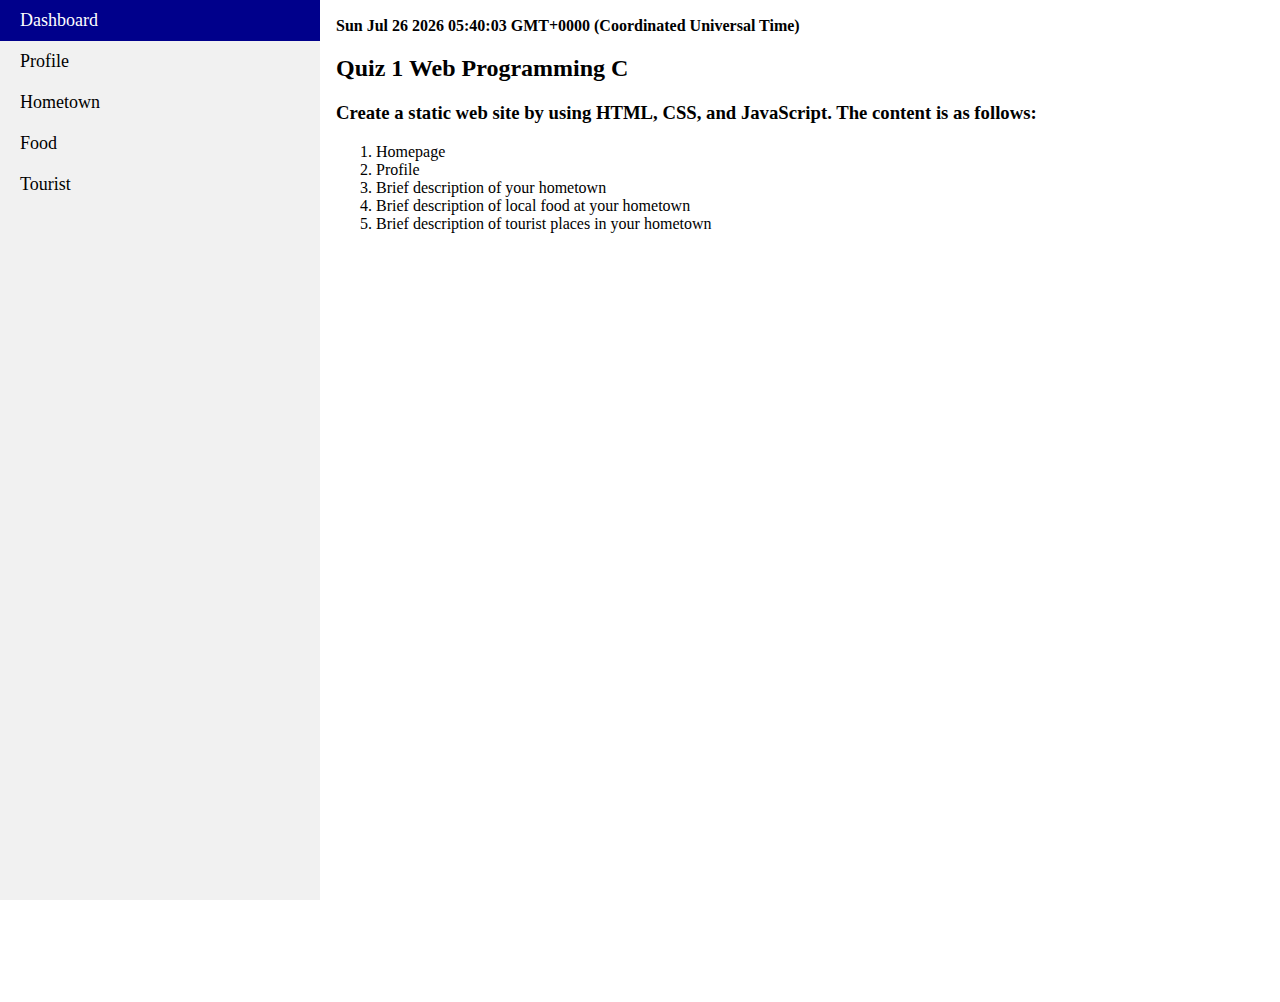
==== index.html @ b42b15e3 "new" ====
<!DOCTYPE html>
<html lang="en">
<head>
    <meta charset="UTF-8">
    <meta name="viewport" content="width=device-width, initial-scale=1.0">
    <title>Quiz 1</title>
    <link rel="stylesheet" href="index.css">
    <link rel="icon" href="icon.PNG">
</head>
<body>
    <ul>
        <li><a class="active" href="index.html">Dashboard</a></li>
        <li><a href="profile/profile.html">Profile</a></li>
        <li><a href="hometown/hometown.html">Hometown</a></li>
        <li><a href="food/food.html">Food</a></li>
        <li><a href="tourist/tourist.html">Tourist</a></li>
    </ul>
    <div style="margin-left:25%;padding:1px 16px;height:1000px;">
        
        <p id="demo"></p>
        <script>
            var d = new Date();
            document.getElementById("demo").innerHTML = d;
        </script>

        <h2>Quiz 1 Web Programming C</h2>
        <h3>Create a static web site by using HTML, CSS, and JavaScript. The content is as follows:</h3>
        <ol>
            <li>Homepage</li>
            <li>Profile</li>
            <li>Brief description of your hometown</li>
            <li>Brief description of local food at your hometown</li>
            <li>Brief description of tourist places in your hometown</li>
        </ol>
    </div>
</body>
</html>
---- index.css ----
body {
  margin: 0;
  background-image: url("background.png");
  /* background-size: 1500px 2000px; */
}

ul {
  list-style-type: none;
  margin: 0;
  padding: 0;
  width: 25%;
  background-color: #f1f1f1;
  position: fixed;
  height: 100%;
  overflow: auto;
}

li a {
  display: block;
  color: #000;
  padding: 10px 20px;
  font-size: large;
  text-decoration: none;
}

li a.active {
  background-color: darkblue;
  color: white;
}

li a:hover:not(.active) {
  background-color: #555;
  color: white;
}

#demo {
  font-weight: bold;
}

.container {
  width: 90%;
  overflow: hidden;
  background: black;
  margin: 20px auto;
  padding: 20px;
}

/* img {
  width:auto;
} */

/* ol {
    font-size: 30px;
} */

/* body {
    font-family: sans-serif, arial, verdana;
    color: chocolate;
    background-image: url("background.PNG");
    background-size: 1366px 768px;
}

h1 {
    font-family: Courier;
}

mark1 {
    background-color: cyan;
    color: black;
}

templateaaa {
    font-style: italic;
    font-variant:normal ;
} */
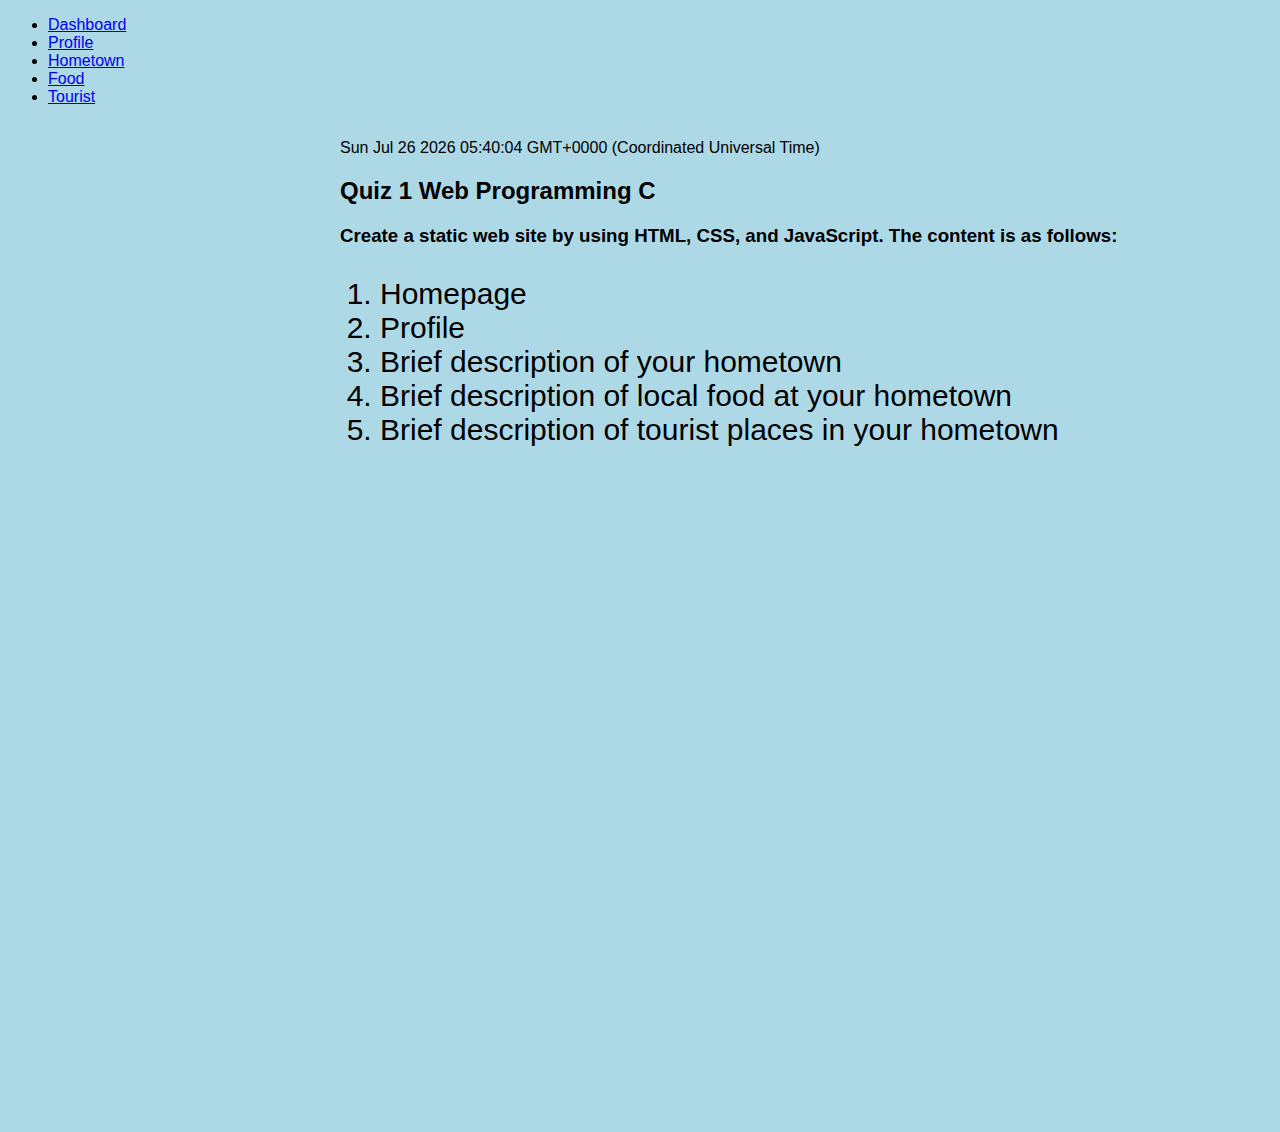
==== commit 82fe633c: "background" ====
--- a/index.html
+++ b/index.html
@@ -7,7 +7,7 @@
     <link rel="stylesheet" href="index.css">
     <link rel="icon" href="icon.PNG">
 </head>
-<body>
+<body background-image: url("background.png")>
     <ul>
         <li><a class="active" href="index.html">Dashboard</a></li>
         <li><a href="profile/profile.html">Profile</a></li>
@@ -34,4 +34,4 @@
         </ol>
     </div>
 </body>
-</html>+</html>
--- a/index.css
+++ b/index.css
@@ -1,63 +1,11 @@
-body {
-  margin: 0;
-  background-image: url("background.png");
-  /* background-size: 1500px 2000px; */
+ol {
+    font-size: 30px;
 }
 
-ul {
-  list-style-type: none;
-  margin: 0;
-  padding: 0;
-  width: 25%;
-  background-color: #f1f1f1;
-  position: fixed;
-  height: 100%;
-  overflow: auto;
-}
-
-li a {
-  display: block;
-  color: #000;
-  padding: 10px 20px;
-  font-size: large;
-  text-decoration: none;
-}
-
-li a.active {
-  background-color: darkblue;
-  color: white;
-}
-
-li a:hover:not(.active) {
-  background-color: #555;
-  color: white;
-}
-
-#demo {
-  font-weight: bold;
-}
-
-.container {
-  width: 90%;
-  overflow: hidden;
-  background: black;
-  margin: 20px auto;
-  padding: 20px;
-}
-
-/* img {
-  width:auto;
-} */
-
-/* ol {
-    font-size: 30px;
-} */
-
-/* body {
+body {
     font-family: sans-serif, arial, verdana;
-    color: chocolate;
-    background-image: url("background.PNG");
-    background-size: 1366px 768px;
+/*     background-image: url("background.PNG"); */
+    background-color: lightblue;
 }
 
 h1 {
@@ -72,4 +20,4 @@
 templateaaa {
     font-style: italic;
     font-variant:normal ;
-} */+}
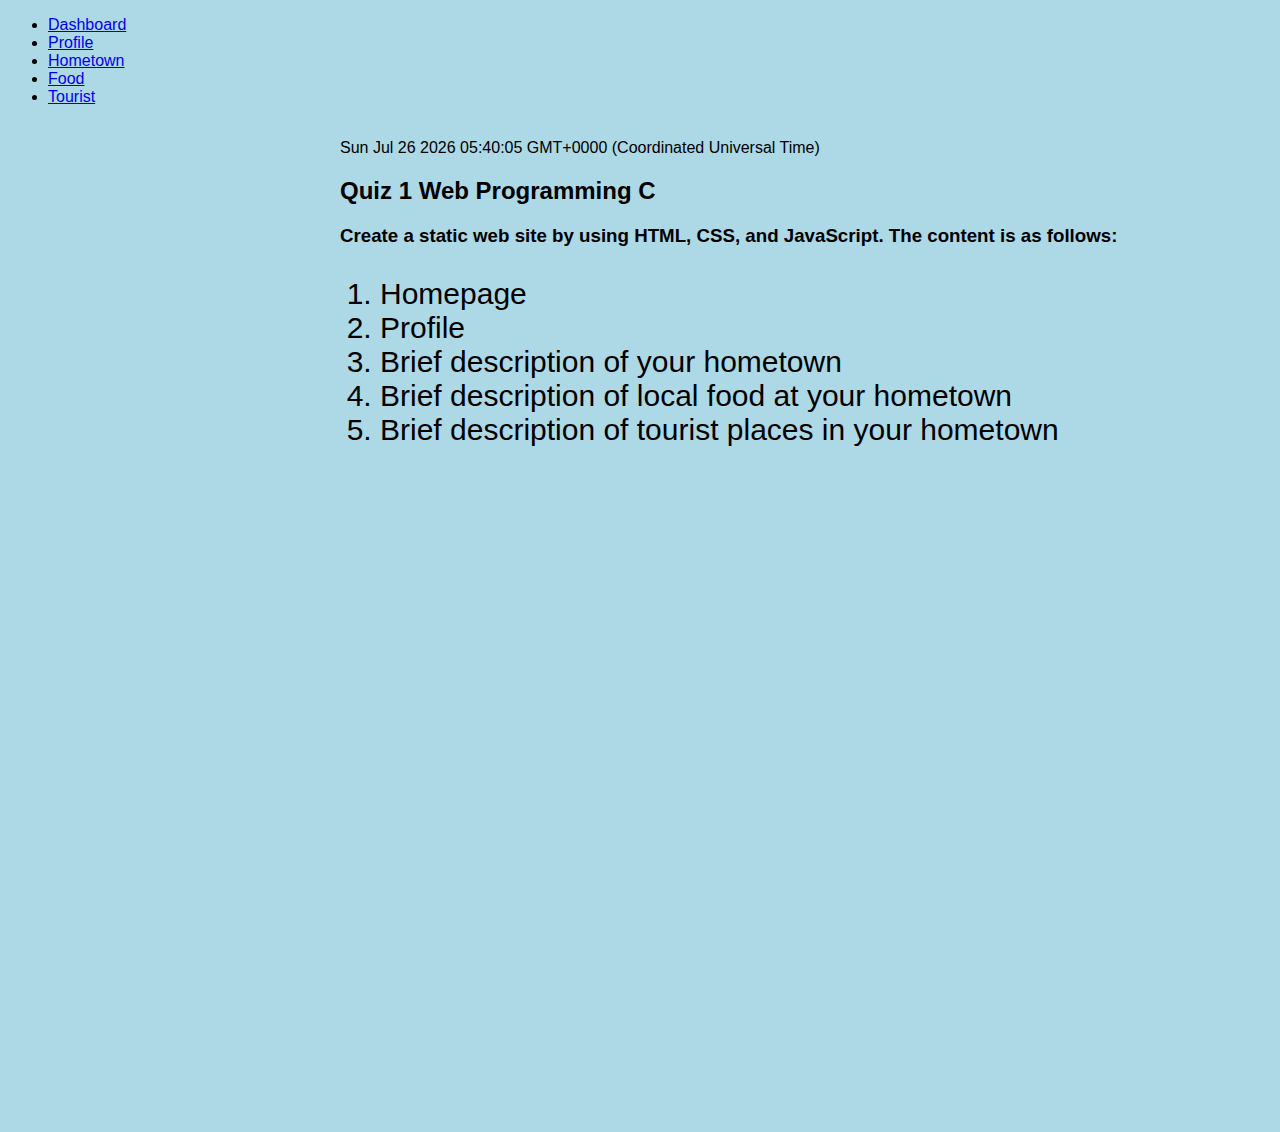
==== commit 39f93bbf: "Update index.html" ====
--- a/index.html
+++ b/index.html
@@ -7,7 +7,7 @@
     <link rel="stylesheet" href="index.css">
     <link rel="icon" href="icon.PNG">
 </head>
-<body background-image: url("background.png")>
+<body>
     <ul>
         <li><a class="active" href="index.html">Dashboard</a></li>
         <li><a href="profile/profile.html">Profile</a></li>
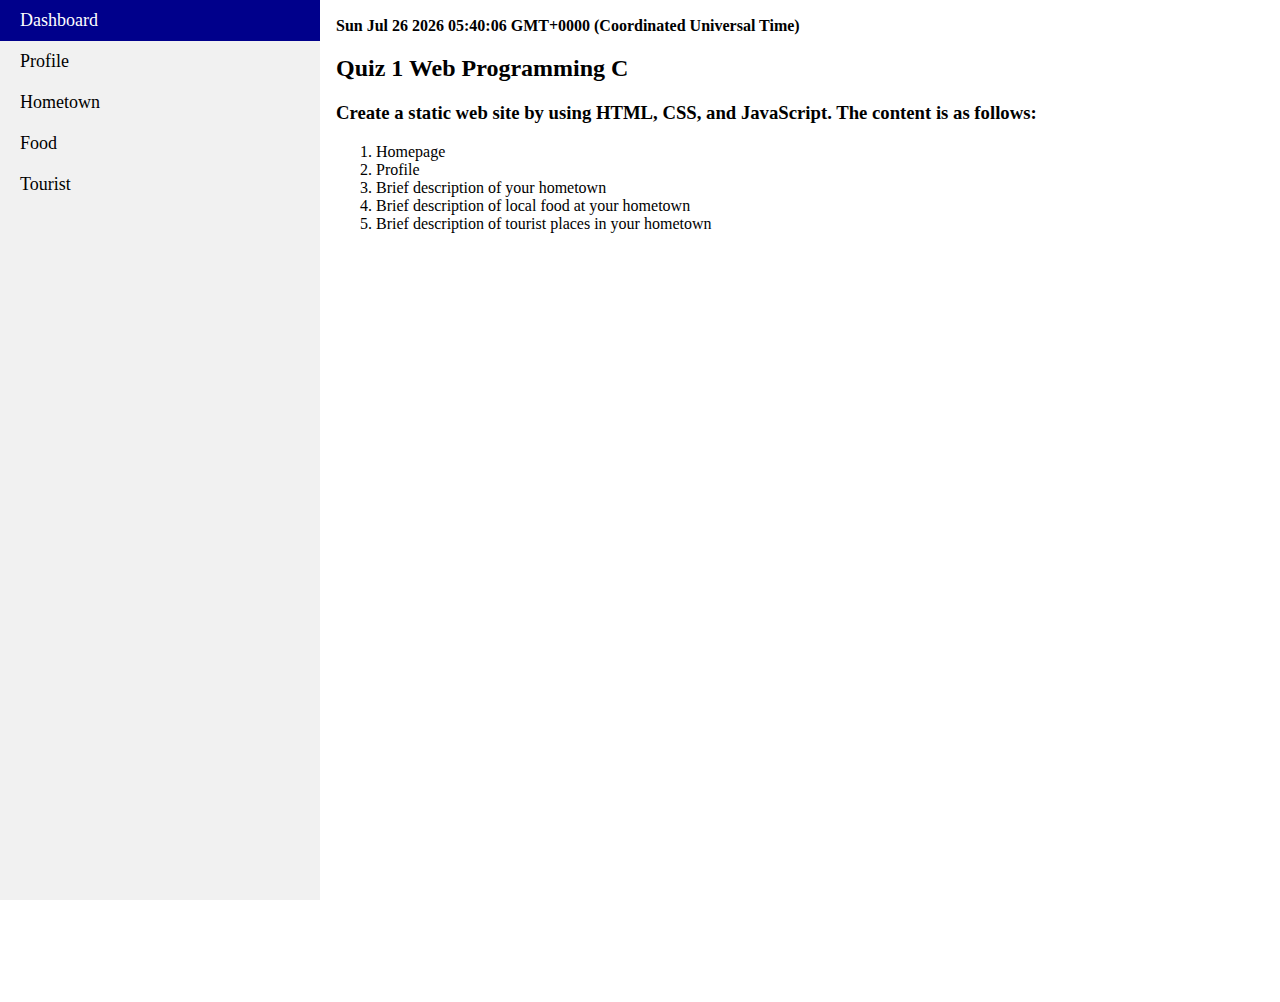
==== commit f0c72140: "new" ====
--- a/index.html
+++ b/index.html
@@ -4,16 +4,16 @@
     <meta charset="UTF-8">
     <meta name="viewport" content="width=device-width, initial-scale=1.0">
     <title>Quiz 1</title>
-    <link rel="stylesheet" href="index.css">
+    <link rel="stylesheet" href="styles.css">
     <link rel="icon" href="icon.PNG">
 </head>
 <body>
     <ul>
-        <li><a class="active" href="index.html">Dashboard</a></li>
-        <li><a href="profile/profile.html">Profile</a></li>
-        <li><a href="hometown/hometown.html">Hometown</a></li>
-        <li><a href="food/food.html">Food</a></li>
-        <li><a href="tourist/tourist.html">Tourist</a></li>
+        <li><a class="active" href=".">Dashboard</a></li>
+        <li><a href="profile/">Profile</a></li>
+        <li><a href="hometown/">Hometown</a></li>
+        <li><a href="food/">Food</a></li>
+        <li><a href="tourist/">Tourist</a></li>
     </ul>
     <div style="margin-left:25%;padding:1px 16px;height:1000px;">
         
@@ -34,4 +34,4 @@
         </ol>
     </div>
 </body>
-</html>
+</html>--- a/styles.css
+++ b/styles.css
@@ -0,0 +1,75 @@
+body {
+  margin: 0;
+  background-image: url("background.png");
+  /* background-size: 1500px 2000px; */
+}
+
+ul {
+  list-style-type: none;
+  margin: 0;
+  padding: 0;
+  width: 25%;
+  background-color: #f1f1f1;
+  position: fixed;
+  height: 100%;
+  overflow: auto;
+}
+
+li a {
+  display: block;
+  color: #000;
+  padding: 10px 20px;
+  font-size: large;
+  text-decoration: none;
+}
+
+li a.active {
+  background-color: darkblue;
+  color: white;
+}
+
+li a:hover:not(.active) {
+  background-color: #555;
+  color: white;
+}
+
+#demo {
+  font-weight: bold;
+}
+
+.container {
+  width: 90%;
+  overflow: hidden;
+  background: black;
+  margin: 20px auto;
+  padding: 20px;
+}
+
+/* img {
+  width:auto;
+} */
+
+/* ol {
+    font-size: 30px;
+} */
+
+/* body {
+    font-family: sans-serif, arial, verdana;
+    color: chocolate;
+    background-image: url("background.PNG");
+    background-size: 1366px 768px;
+}
+
+h1 {
+    font-family: Courier;
+}
+
+mark1 {
+    background-color: cyan;
+    color: black;
+}
+
+templateaaa {
+    font-style: italic;
+    font-variant:normal ;
+} */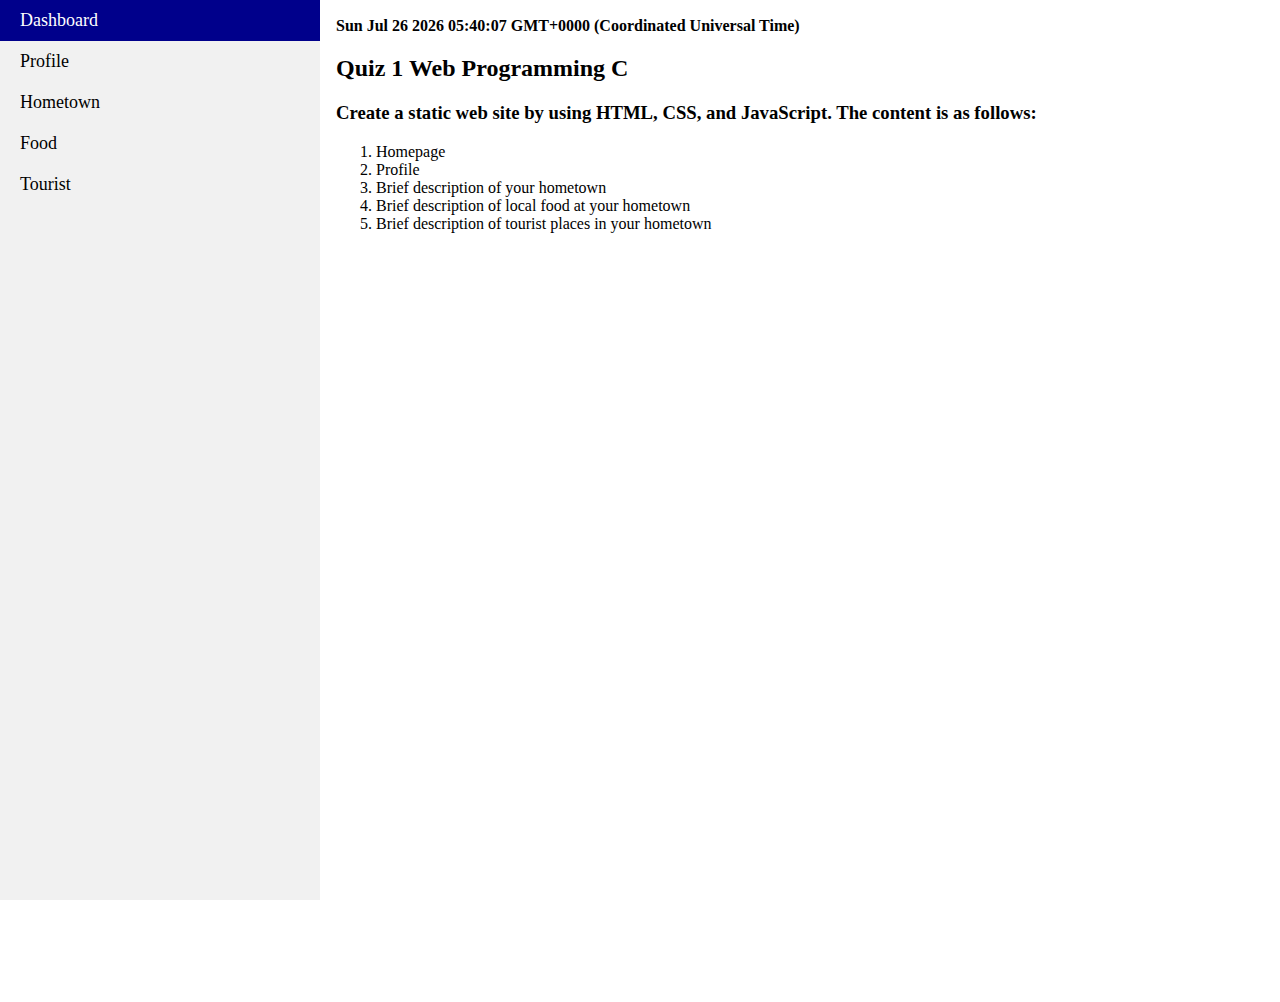
==== commit 8b584889: "Merge branch 'gh-pages' of https://github.com/afiffadhlurrahman/Quiz1 into gh-pages" ====
--- a/index.html
+++ b/index.html
@@ -34,4 +34,4 @@
         </ol>
     </div>
 </body>
-</html>+</html>
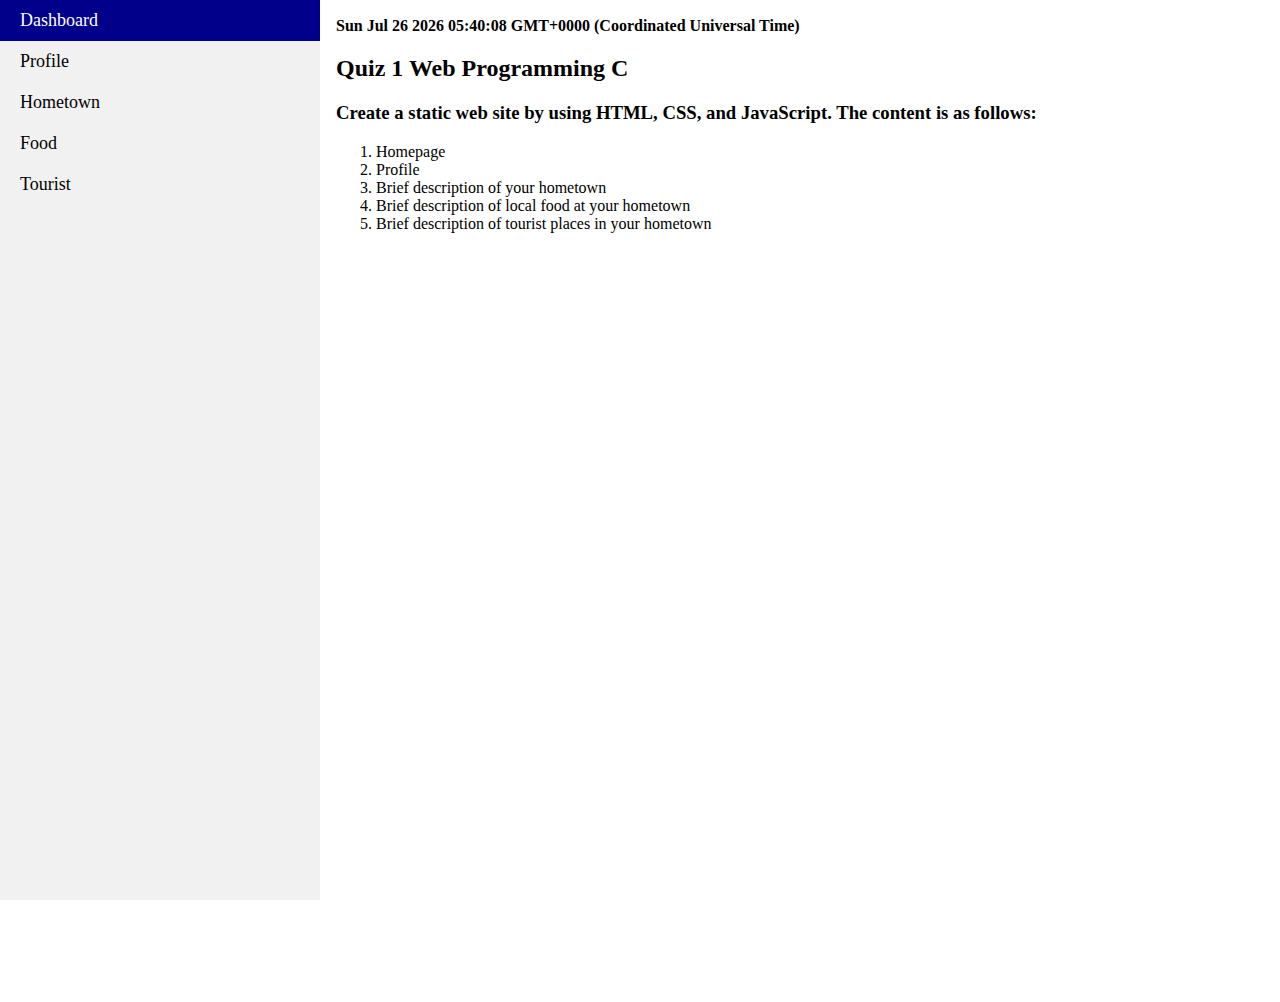
==== commit c41a8533: "Update index.html" ====
--- a/index.html
+++ b/index.html
@@ -7,7 +7,7 @@
     <link rel="stylesheet" href="styles.css">
     <link rel="icon" href="icon.PNG">
 </head>
-<body>
+<body style="background-image: url("styles.css");">
     <ul>
         <li><a class="active" href=".">Dashboard</a></li>
         <li><a href="profile/">Profile</a></li>
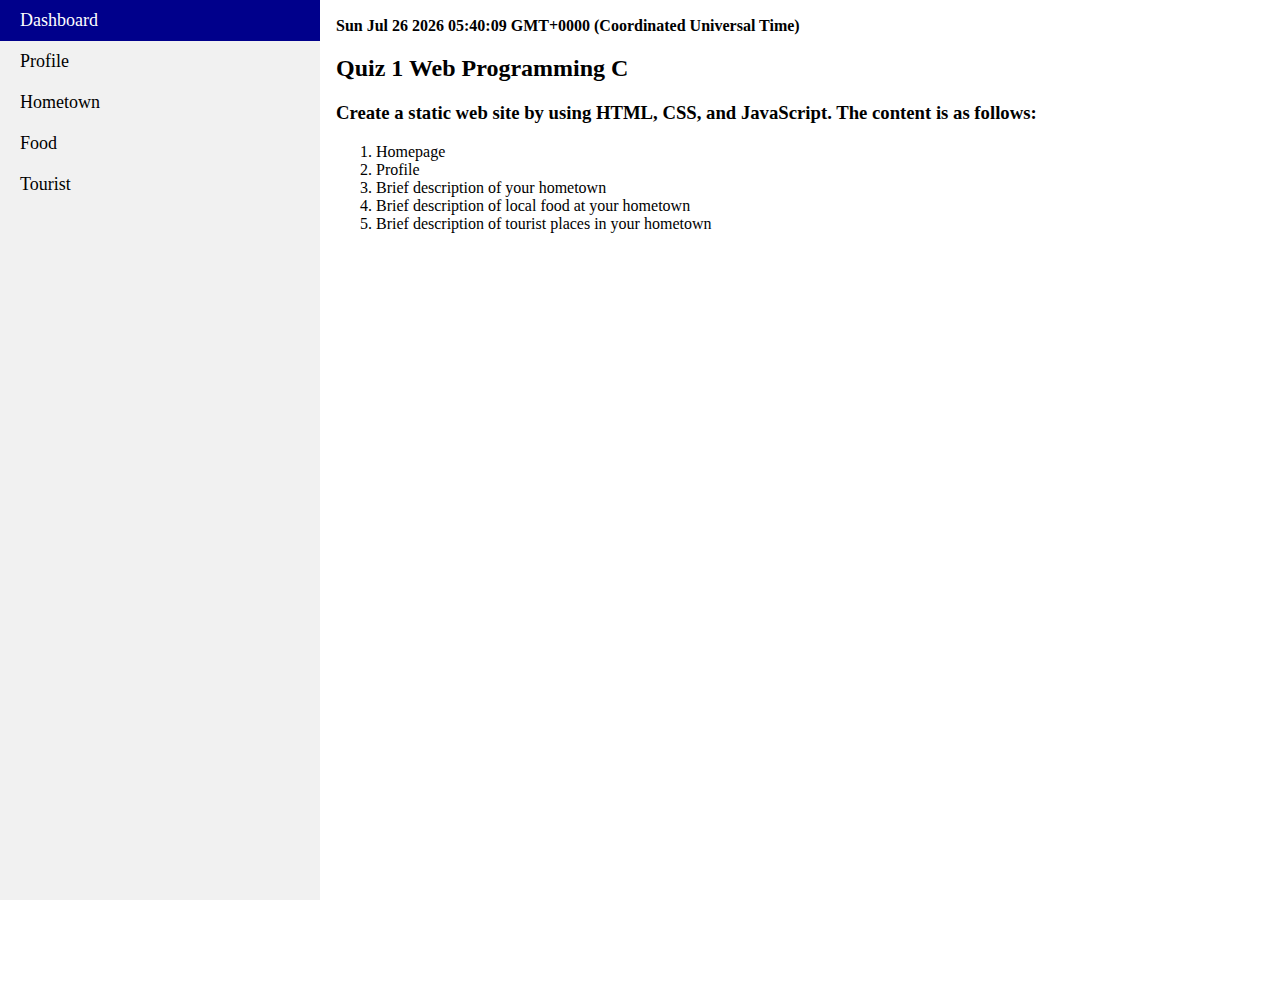
==== commit f193fd08: "Update index.html" ====
--- a/index.html
+++ b/index.html
@@ -7,7 +7,7 @@
     <link rel="stylesheet" href="styles.css">
     <link rel="icon" href="icon.PNG">
 </head>
-<body style="background-image: url("styles.css");">
+<body style="background-image: url("./styles.css");">
     <ul>
         <li><a class="active" href=".">Dashboard</a></li>
         <li><a href="profile/">Profile</a></li>
